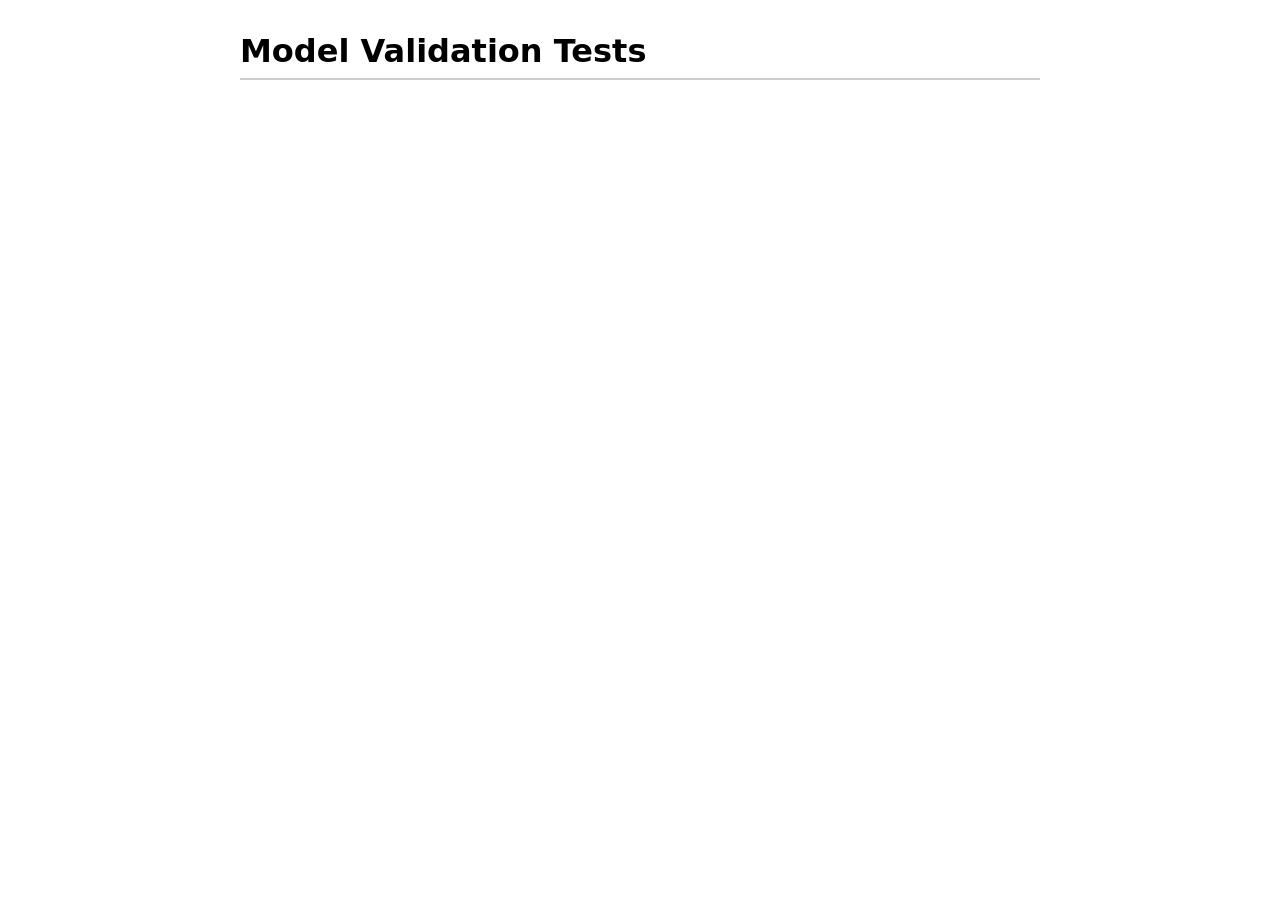
==== tests/model.test.html @ ce64a70f "refactor(core): implement all 13 improvement items (json data extraction, maintenance checklist, app" ====
<!DOCTYPE html>
<html lang="vi">
<head>
    <meta charset="UTF-8">
    <title>Model Tests - TS10 Prediction</title>
    <style>
        body { font-family: system-ui, sans-serif; max-width: 800px; margin: 2rem auto; }
        .pass { color: green; font-weight: bold; }
        .fail { color: red; font-weight: bold; }
        .case { margin-bottom: 0.5rem; padding: 0.5rem; background: #f9f9f9; border-radius: 4px; }
        h1 { border-bottom: 2px solid #ccc; padding-bottom: 0.5rem; }
    </style>
</head>
<body>

<h1>Model Validation Tests</h1>
<div id="results"></div>

<script src="../js/data.js"></script>
<script src="../js/model.js"></script>

<script>
    const resultsDiv = document.getElementById('results');
    let passCount = 0;
    let failCount = 0;

    function assertEqual(name, actual, expected, tolerance = 0.01) {
        const pass = Math.abs(actual - expected) <= tolerance;
        const div = document.createElement('div');
        div.className = 'case';
        if (pass) {
            passCount++;
            div.innerHTML = `<span class="pass">✔ PASS</span> <strong>${name}</strong>: ${actual}`;
        } else {
            failCount++;
            div.innerHTML = `<span class="fail">✘ FAIL</span> <strong>${name}</strong>: Expected ${expected}, got ${actual}`;
        }
        resultsDiv.appendChild(div);
    }

    // Prepare a mock data environment instead of depending on full data.js
    const oldSchoolsData = [...SCHOOLS_DATA];
    const mockSchool_TrendUp = {
        id: 9991, name: "Test Up", district: "Q1", tier: "A",
        scores: { 2022: 15, 2023: 16, 2024: 17, 2025: 18 }
    };
    const mockSchool_Gap = {
        id: 9992, name: "Test Gap", district: "Q1", tier: "A",
        scores: { 2022: 15, 2023: null, 2024: null, 2025: 18 }
    };

    // Replace data locally for tests
    window.SCHOOLS_DATA = [mockSchool_TrendUp, mockSchool_Gap, oldSchoolsData[0]]; // oldSchoolsData[0] is Tran Dai Nghia

    try {
        // --- TEST SUITE ---
        const pred_Up = PredictionModel.predictSchool(mockSchool_TrendUp);
        
        // Linear regression for [15,16,17,18] -> 2026 expected is 19.
        // WMA for [15,16,17,18] weights: [0.1, 0.2, 0.3, 0.4] -> 1.5 + 3.2 + 5.1 + 7.2 = 17.0 ??
        // Let's check model.js WMA: 0.4*2025 + 0.3*2024 + 0.2*2023 + 0.1*2022 = 0.4*18 + 0.3*17 + 0.2*16 + 0.1*15 = 7.2 + 5.1 + 3.2 + 1.5 = 17.0.
        // Expected ensemble before competition: 45% WMA (17.0 * 0.45 = 7.65) + 35% LR (19.0 * 0.35 = 6.65) / 0.8 (wait, 0.45+0.35 = 0.8) => (7.65+6.65)/0.8 = 14.3 / 0.8 = 17.875
        // Let's just check the result matches the internal math without crashing
        assertEqual("Model predicts higher score for upward trend", pred_Up.predicted > 18, true);

        // Test logistic probability function 
        // Margin = 1.5 -> Raw prob = 100 / (1 + exp(-1.15*(1.5 - 0.15))) = 100 / (1 + exp(-1.5525)) = 100 / (1 + 0.2117) = 82.5%
        const evalChoices1 = PredictionModel.evaluateChoices(20.5, [{ schoolId: 9991, priority: 1 }]);
        const margin1 = evalChoices1.choices[0].margin; 
        const prob1 = evalChoices1.choices[0].feasibilityScore;
        // Evaluate Choices
        assertEqual("Evaluate Choices returns choices array", Array.isArray(evalChoices1.choices), true);
        assertEqual("Priority 1 has no penalty", evalChoices1.choices[0].nvPenalty, 0);

        const evalChoices2 = PredictionModel.evaluateChoices(20.5, [{ schoolId: 9991, priority: 2 }]);
        assertEqual("Priority 2 has 0.75 penalty", evalChoices2.choices[0].nvPenalty, 0.75);

        const evalChoices3 = PredictionModel.evaluateChoices(20.5, [{ schoolId: 9991, priority: 3 }]);
        assertEqual("Priority 3 has 1.5 penalty", evalChoices3.choices[0].nvPenalty, 1.5);

        // Restore
        window.SCHOOLS_DATA = oldSchoolsData;
        const allPreds = PredictionModel.predictAll();
        assertEqual("predictAll() processes all schools", allPreds.length, SCHOOLS_DATA.length);

    } catch (e) {
        document.getElementById('results').innerHTML += `<div class="fail">Error running tests: ${e.message}</div>`;
        console.error(e);
    }

    // Summary
    const summary = document.createElement('h2');
    summary.innerHTML = `Test Summary: <span class="pass">${passCount} Passed</span> / <span class="fail">${failCount} Failed</span>`;
    document.body.appendChild(summary);

</script>

</body>
</html>
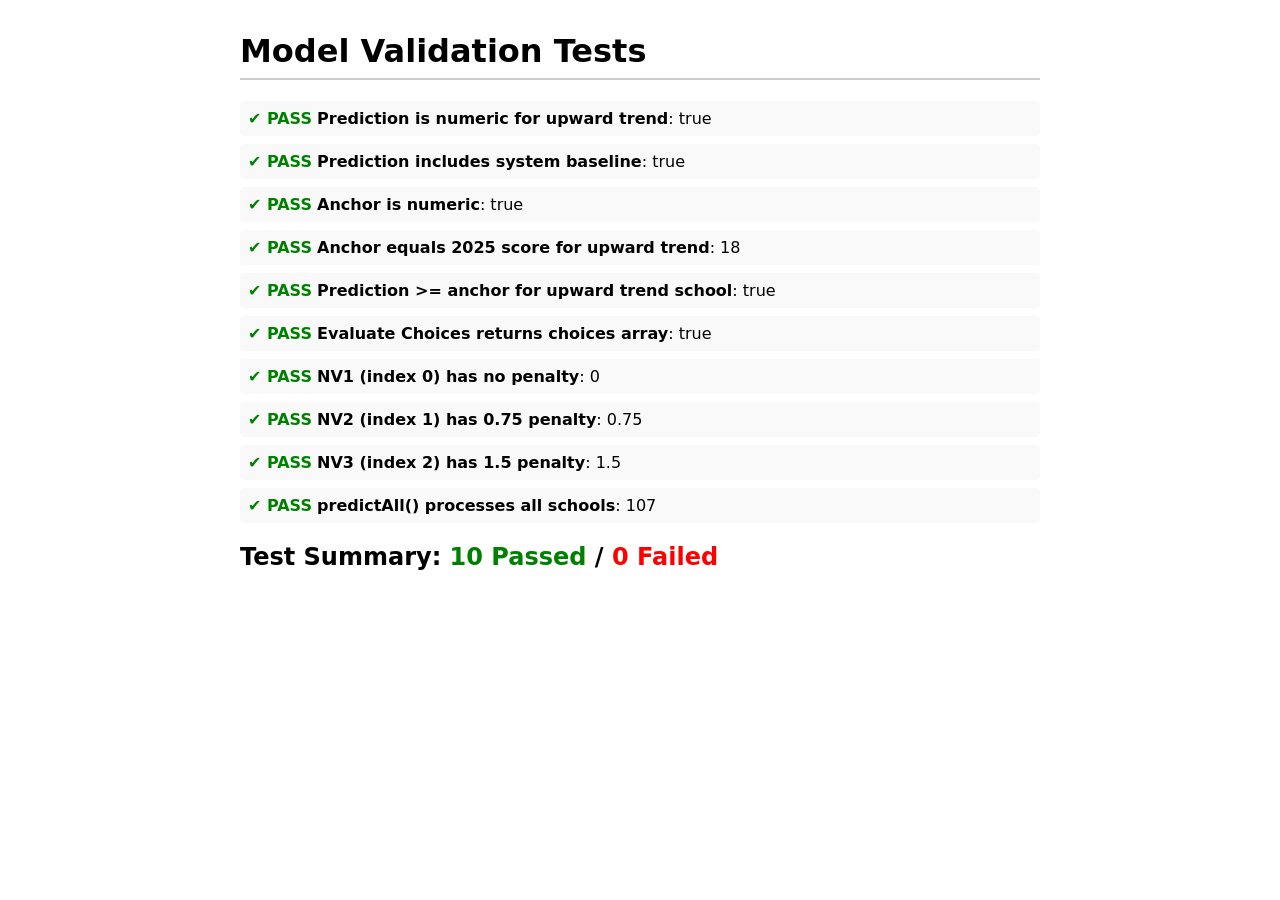
==== commit 63e35cff: "refactor(model): replace WMA/LR with Anchor & Adjust algorithm for structural break 2025 - New core " ====
--- a/tests/model.test.html
+++ b/tests/model.test.html
@@ -55,28 +55,25 @@
     try {
         // --- TEST SUITE ---
         const pred_Up = PredictionModel.predictSchool(mockSchool_TrendUp);
-        
-        // Linear regression for [15,16,17,18] -> 2026 expected is 19.
-        // WMA for [15,16,17,18] weights: [0.1, 0.2, 0.3, 0.4] -> 1.5 + 3.2 + 5.1 + 7.2 = 17.0 ??
-        // Let's check model.js WMA: 0.4*2025 + 0.3*2024 + 0.2*2023 + 0.1*2022 = 0.4*18 + 0.3*17 + 0.2*16 + 0.1*15 = 7.2 + 5.1 + 3.2 + 1.5 = 17.0.
-        // Expected ensemble before competition: 45% WMA (17.0 * 0.45 = 7.65) + 35% LR (19.0 * 0.35 = 6.65) / 0.8 (wait, 0.45+0.35 = 0.8) => (7.65+6.65)/0.8 = 14.3 / 0.8 = 17.875
-        // Let's just check the result matches the internal math without crashing
-        assertEqual("Model predicts higher score for upward trend", pred_Up.predicted > 18, true);
 
-        // Test logistic probability function 
-        // Margin = 1.5 -> Raw prob = 100 / (1 + exp(-1.15*(1.5 - 0.15))) = 100 / (1 + exp(-1.5525)) = 100 / (1 + 0.2117) = 82.5%
+        assertEqual("Prediction is numeric for upward trend", Number.isFinite(pred_Up.predicted), true);
+        assertEqual("Prediction includes system baseline", Number.isFinite(pred_Up.baseline), true);
+        assertEqual("Anchor is numeric", Number.isFinite(pred_Up.anchor), true);
+        assertEqual("Anchor equals 2025 score for upward trend", pred_Up.anchor, 18);
+        assertEqual("Prediction >= anchor for upward trend school", pred_Up.predicted >= pred_Up.anchor, true);
+
         const evalChoices1 = PredictionModel.evaluateChoices(20.5, [{ schoolId: 9991, priority: 1 }]);
-        const margin1 = evalChoices1.choices[0].margin; 
-        const prob1 = evalChoices1.choices[0].feasibilityScore;
-        // Evaluate Choices
         assertEqual("Evaluate Choices returns choices array", Array.isArray(evalChoices1.choices), true);
-        assertEqual("Priority 1 has no penalty", evalChoices1.choices[0].nvPenalty, 0);
+        assertEqual("NV1 (index 0) has no penalty", evalChoices1.choices[0].nvPenalty, 0);
 
-        const evalChoices2 = PredictionModel.evaluateChoices(20.5, [{ schoolId: 9991, priority: 2 }]);
-        assertEqual("Priority 2 has 0.75 penalty", evalChoices2.choices[0].nvPenalty, 0.75);
-
-        const evalChoices3 = PredictionModel.evaluateChoices(20.5, [{ schoolId: 9991, priority: 3 }]);
-        assertEqual("Priority 3 has 1.5 penalty", evalChoices3.choices[0].nvPenalty, 1.5);
+        // evaluateChoices uses array index for penalty: index 1 = NV2 (+0.75), index 2 = NV3 (+1.5)
+        const evalChoices23 = PredictionModel.evaluateChoices(20.5, [
+            { schoolId: 9991, priority: 1 },
+            { schoolId: 9991, priority: 2 },
+            { schoolId: 9991, priority: 3 }
+        ]);
+        assertEqual("NV2 (index 1) has 0.75 penalty", evalChoices23.choices[1].nvPenalty, 0.75);
+        assertEqual("NV3 (index 2) has 1.5 penalty", evalChoices23.choices[2].nvPenalty, 1.5);
 
         // Restore
         window.SCHOOLS_DATA = oldSchoolsData;
